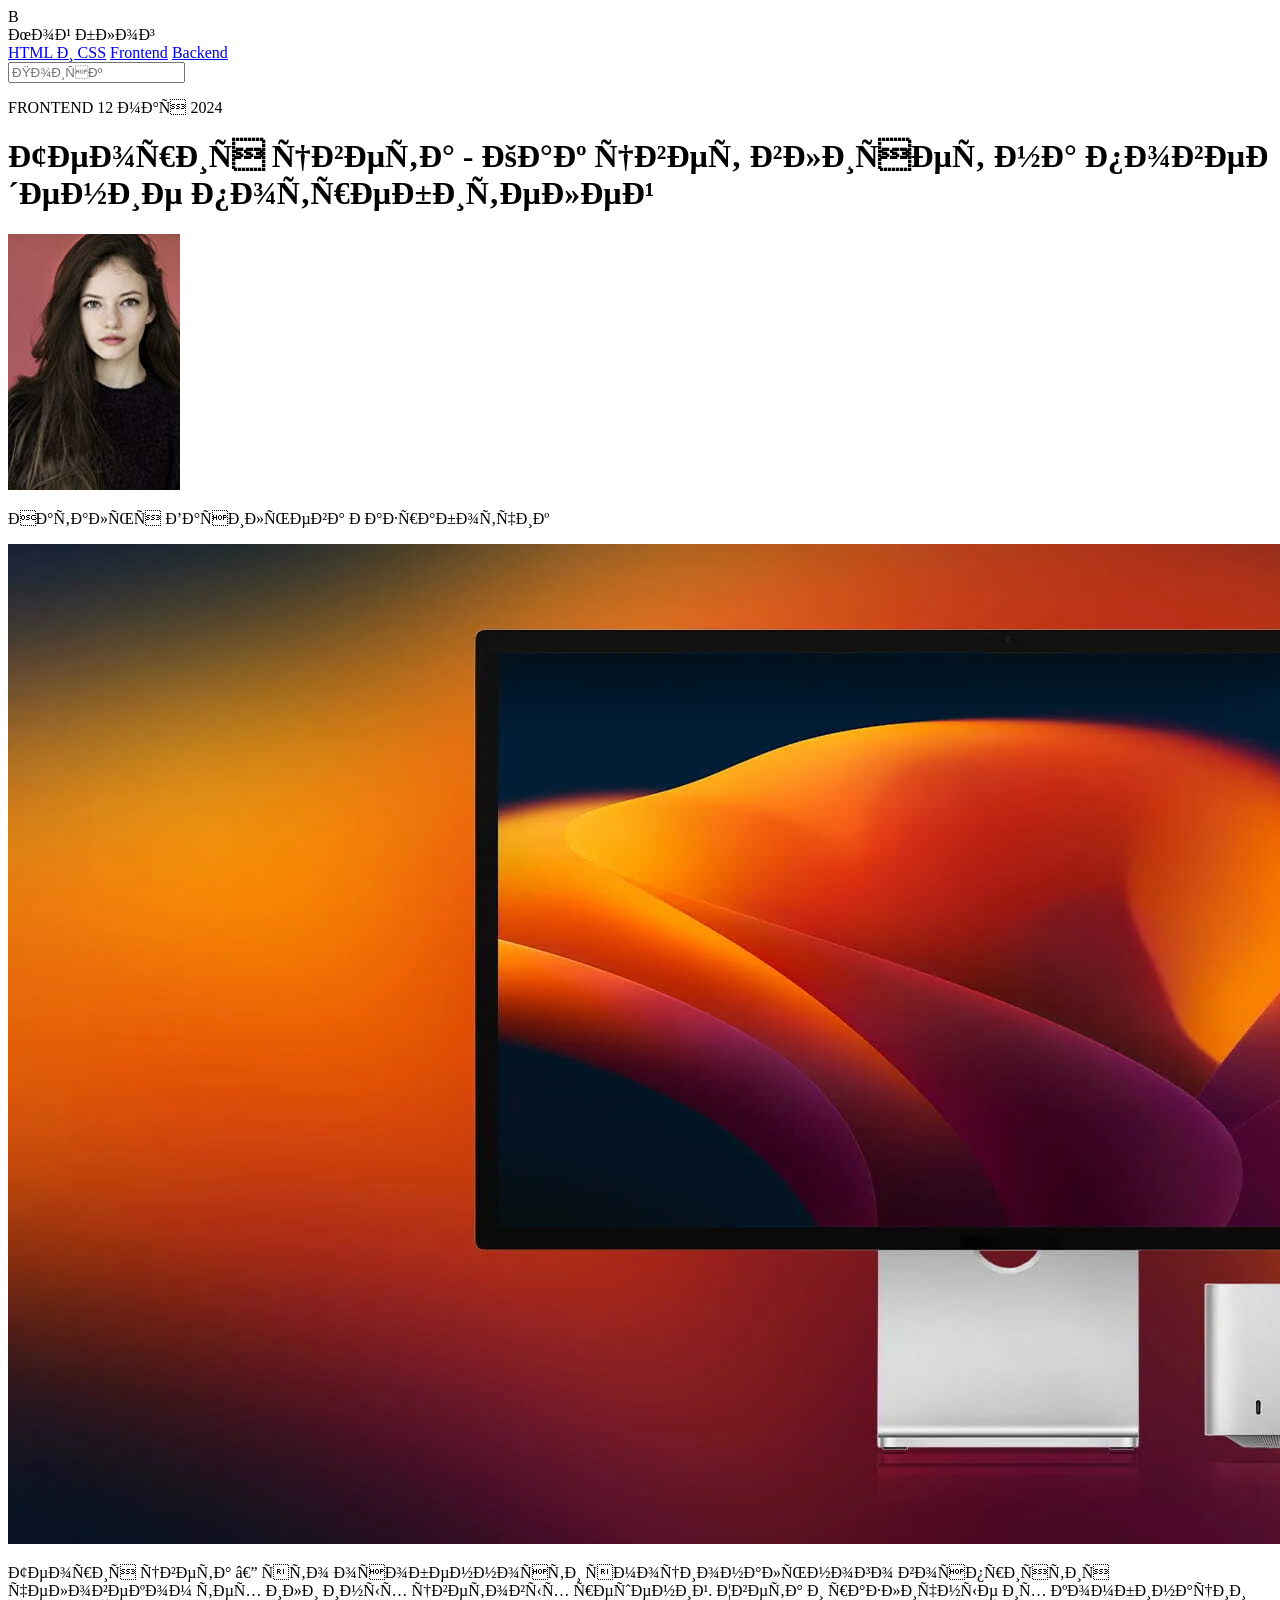
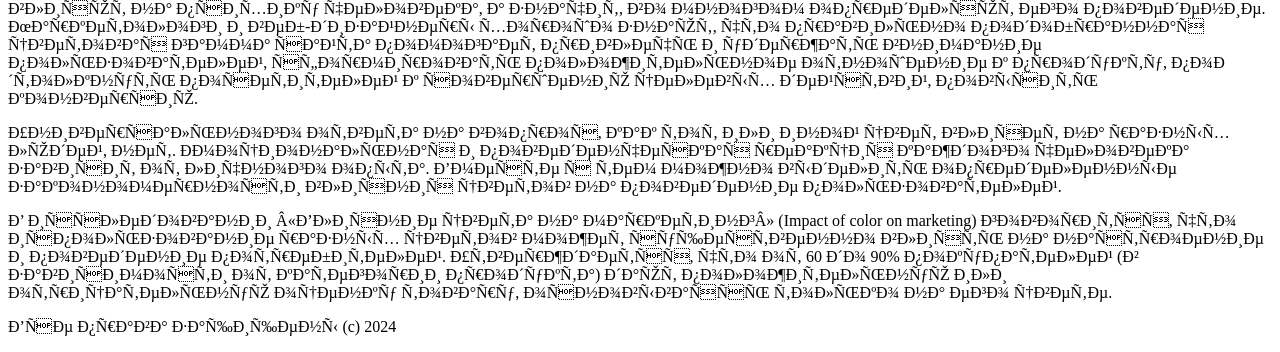
==== 1-blog/index.html @ ced6e3f8 "перенос контекнта с макета" ====
<!DOCTYPE html>
<html>
    <head>
        <meta charset="ru">
        <title>Блог</title>
    </head>
    <body>
        <header>
            <div>
                <div>B</div> Мой блог
            </div>
            <div>
                <a href="#">HTML и CSS</a>
                <a href="#">Frontend</a>
                <a href="#">Backend</a>
            </div>
            <div>
                <input type="text" placeholder="Поиск">
            </div>
        </header>
        <main>
            <p>FRONTEND 12 мая 2024</p>
            <h1>Теория цвета - Как цвет влияет на поведение потребителей</h1>
            <div>
                <img src="./images/56d2936ddebdc3f275a19554e34f56b7ae22bd8b.png" alt="avatar">
                <p>Наталья Васильева <span>Разработчик</span></p>
            </div>
            <img src="./images/8cefa35e4f3f91ff718dae25d01f84692996a2cd.png" alt="computer">
            <p>
                Теория цвета — это особенности эмоционального восприятия человеком тех или иных цветовых решений. 
                Цвета и различные их комбинации влияют на психику человека, а значит, во многом определяют его поведение. 
                Маркетологи и веб-дизайнеры хорошо знают, что правильно подобранная цветовая гамма сайта помогает привлечь 
                и удержать внимание пользователей, сформировать положительное отношение к продукту, 
                подтолкнуть посетителей к совершению целевых действий, повысить конверсию.
            </p>
            <p>
                Универсального ответа на вопрос, как тот или иной цвет влияет на разных людей, нет. 
                Эмоциональная и поведенческая реакция каждого человека зависит от личного опыта. 
                Вместе с тем можно выделить определенные закономерности влияния цветов на поведение пользователей. 
            </p>
            <p>
                В исследовании «Влияние цвета на маркетинг» (Impact of color on marketing) говорится, 
                что использование разных цветов может существенно влиять на настроение и поведение потребителей. 
                Утверждается, что от 60 до 90% покупателей (в зависимости от категории продукта) дают положительную или отрицательную оценку товару, 
                основываясь только на его цвете.
            </p>
        </main>
        <footer>
            <p>
                Все права защищены (c) 2024
            </p>
        </footer>
    </body>
</html>
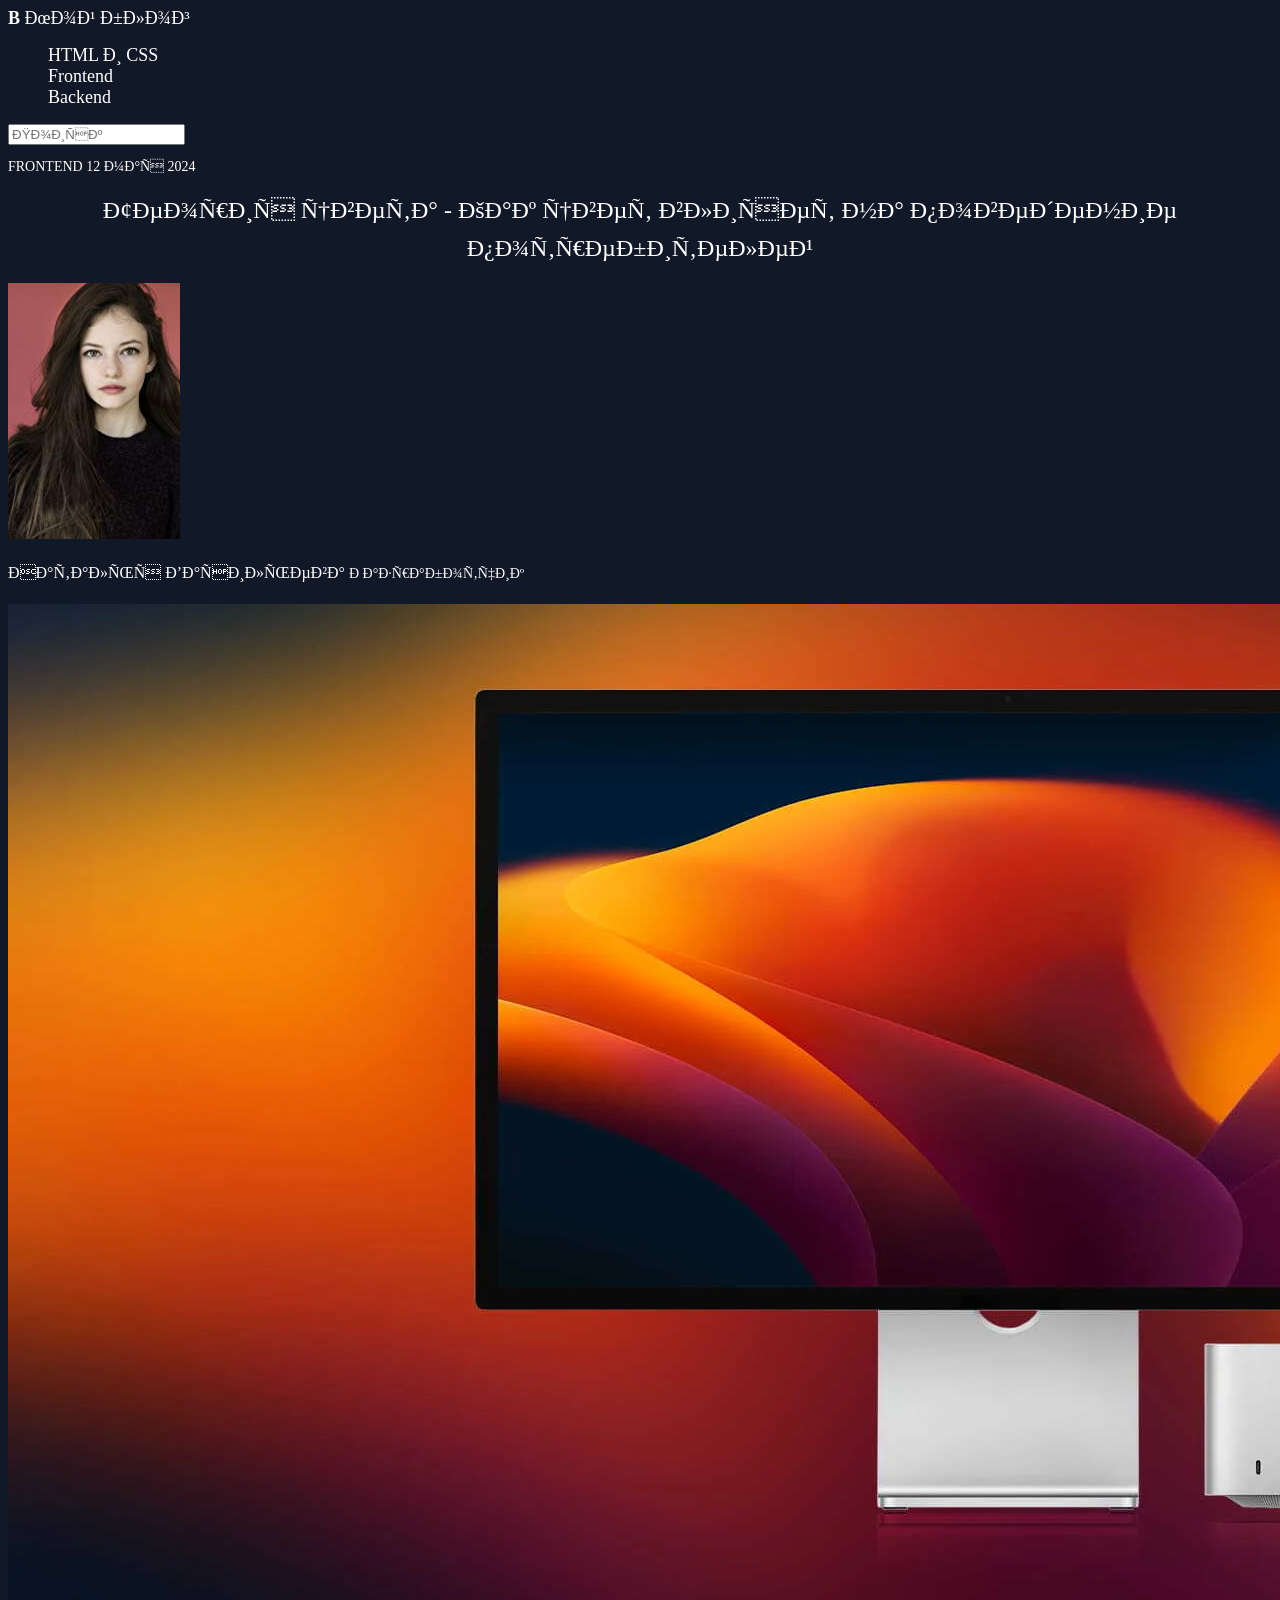
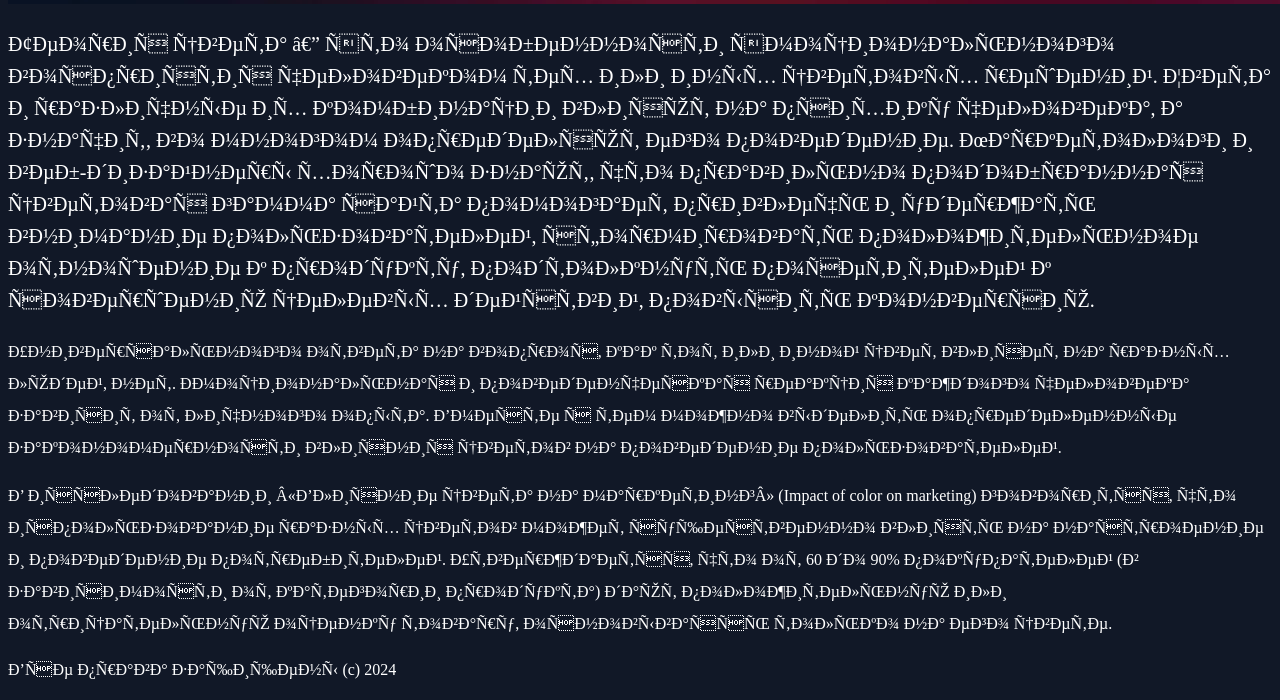
==== commit 484a0d8d: "add css 2" ====
--- a/1-blog/index.html
+++ b/1-blog/index.html
@@ -2,51 +2,62 @@
 <html>
     <head>
         <meta charset="ru">
+        <link rel="stylesheet" href="./css/style.css">
         <title>Блог</title>
     </head>
     <body>
         <header>
-            <div>
-                <div>B</div> Мой блог
+            <div class="logo">
+                <span>B</span> Мой блог
             </div>
-            <div>
-                <a href="#">HTML и CSS</a>
-                <a href="#">Frontend</a>
-                <a href="#">Backend</a>
-            </div>
+            <nav>
+                <ul>
+                    <li>
+                        <a href="#">HTML и CSS</a>
+                    </li>
+                    <li>
+                        <a href="#">Frontend</a>
+                    </li>
+                    <li>
+                        <a href="#">Backend</a>
+                    </li>
+                </ul>
+            </nav>
             <div>
                 <input type="text" placeholder="Поиск">
             </div>
         </header>
         <main>
-            <p>FRONTEND 12 мая 2024</p>
+            <p class="topic">FRONTEND 12 мая 2024</p>
             <h1>Теория цвета - Как цвет влияет на поведение потребителей</h1>
             <div>
                 <img src="./images/56d2936ddebdc3f275a19554e34f56b7ae22bd8b.png" alt="avatar">
-                <p>Наталья Васильева <span>Разработчик</span></p>
+                <p class="fio">Наталья Васильева <span>Разработчик</span></p>
             </div>
             <img src="./images/8cefa35e4f3f91ff718dae25d01f84692996a2cd.png" alt="computer">
-            <p>
+            <article>
+            <p class="main_block">
                 Теория цвета — это особенности эмоционального восприятия человеком тех или иных цветовых решений. 
                 Цвета и различные их комбинации влияют на психику человека, а значит, во многом определяют его поведение. 
                 Маркетологи и веб-дизайнеры хорошо знают, что правильно подобранная цветовая гамма сайта помогает привлечь 
                 и удержать внимание пользователей, сформировать положительное отношение к продукту, 
                 подтолкнуть посетителей к совершению целевых действий, повысить конверсию.
             </p>
-            <p>
+            <p class="second_block">
                 Универсального ответа на вопрос, как тот или иной цвет влияет на разных людей, нет. 
                 Эмоциональная и поведенческая реакция каждого человека зависит от личного опыта. 
                 Вместе с тем можно выделить определенные закономерности влияния цветов на поведение пользователей. 
             </p>
-            <p>
+            <p class="second_block">
                 В исследовании «Влияние цвета на маркетинг» (Impact of color on marketing) говорится, 
                 что использование разных цветов может существенно влиять на настроение и поведение потребителей. 
                 Утверждается, что от 60 до 90% покупателей (в зависимости от категории продукта) дают положительную или отрицательную оценку товару, 
                 основываясь только на его цвете.
             </p>
+            </article>
         </main>
         <footer>
-            <p>
+            <p class="copy">
                 Все права защищены (c) 2024
             </p>
         </footer>
--- a/1-blog/css/style.css
+++ b/1-blog/css/style.css
@@ -0,0 +1,77 @@
+body {
+    background-color: #111827;
+}
+
+.logo {
+    color: #fff;
+    font-weight: 400;
+    font-size:18px;
+    font-family: Roboto sans-serif;
+}
+
+.logo span {
+    color: #fff;
+    font-weight: 600;
+    font-size:18px;
+    font-family: Source Sans Pro sans-serif;
+}
+
+nav li {
+    list-style: none;
+}
+
+nav a {
+    color: #fff;
+    font-weight: 400;
+    font-size:18px;
+    font-family: Roboto sans-serif;
+    text-decoration: none;
+}
+
+.topic {
+    color: #FFFFFF;
+    font-family: Roboto sans-serif;
+    font-size: 14px;
+}
+ 
+h1 {
+    color: #fff;
+    font-size: 24px;
+    line-height: 38px;
+    text-align: center;
+    font-family: Roboto sans-serif;
+    font-weight: 400;
+}
+
+.fio {
+    font-weight: 400;
+    color: #fff;
+    font-size: 16px;
+    line-height: 28px;
+    font-family: Roboto sans-serif;
+}
+
+.fio span {
+    font-size: 14px;
+}
+
+.main_block {
+    font-size: 20px;
+    color: #fff;
+    line-height: 32px;
+    font-family: Roboto sans-serif;
+}
+
+.second_block {
+    font-size: 16px;
+    color: #fff;
+    line-height: 32px;
+    font-family: Roboto sans-serif;
+}
+
+.copy {
+    color: #FFFFFF;
+    font-family: Roboto sans-serif;
+    font-size: 16px;
+    line-height: 28px;
+}
